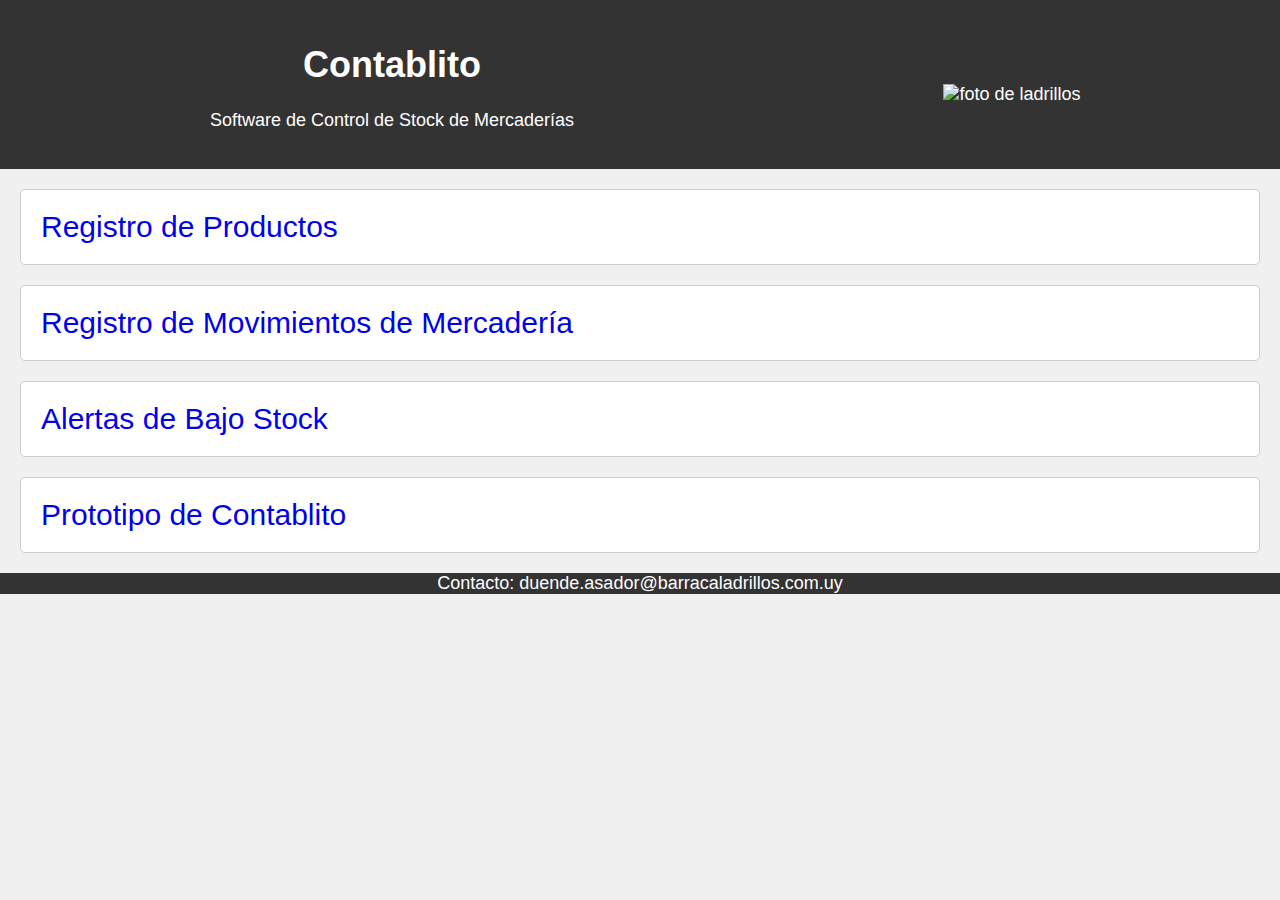
==== index.html @ 4d1c18f6 "Add some styles on index" ====
<!DOCTYPE html>
<html lang="es">

<head>
    <meta charset="UTF-8">
    <meta name="viewport" content="width=device-width, initial-scale=1.0">
    <title>Contablito - Software de Control de Stock de Mercadería</title>
    <link rel="stylesheet" href="css/styles.css"> <!-- Archivo CSS para estilos -->
</head>

<body>
    <header>
        <div class="container-header">
            <div class="container-text c1">
                <h1>Contablito</h1>
                <p>Software de Control de Stock de Mercaderías</p>
            </div>
            <div class="img-container c2">
                <img src="img/ladrillos.jpg" alt="foto de ladrillos" class="image-ladrillo">
            </div>
        </div>
    </header>

    <main>
        <section id="registro-productos">
            <a href="products.html" class="boton-link">Registro de Productos</a>
        </section>

        <section id="registro-movimientos">
            <a href="movement.html" class="boton-link">Registro de Movimientos de Mercadería</a>
        </section>

        <section id="alertas-stock">
            <a href="#" class="boton-link">Alertas de Bajo Stock</a>
        </section>

        <section id="diapositiva-venta">
            <a href="#" class="boton-link">Prototipo de Contablito</a>
        </section>
    </main>

    <footer>
        <p>Contacto: duende.asador@barracaladrillos.com.uy</p>
    </footer>
</body>

</html>
---- css/styles.css ----
/* Estilos generales */
body {
    font-family: Arial, sans-serif;
    background-color: #f0f0f0;
    margin: 0;
    padding: 0;
}

header {
    background-color: #333;
    color: white;
    text-align: center;
    padding: 20px;
}

.container-header {
    display: flex;
    flex-wrap: wrap;
    flex-direction: column;
}

.container-text{
    text-align: center;
    float: none;
    margin-left: auto;
    margin-right: auto;
}


.image-ladrillo{
    width: 100%;
    margin-top: 20px;   
}

.boton-link {
    margin: 0;
    font-size: 27px;
    text-decoration: none;
}

/* Estilos para las secciones */
section {
    background-color: white;
    padding: 20px;
    margin: 20px;
    border: 1px solid #ccc;
    border-radius: 5px;
}

h2 {
    font-size: 24px;
}

/* Estilos para el footer */
footer {
    background-color: #333;
    color: white;
    text-align: center;
    padding: 10px;
}

/* Estilos para dispositivos móviles (hasta 767px) */
/* body {
    font-size: 16px;
} */


/* Estilos para tabletas y dispositivos más grandes (768px y superiores) */
@media screen and (min-width: 768px) {
    body {
        font-size: 18px;
    }

    .boton-link{
        font-size: 30px;
    }
    .container-header {
        flex-direction: row;
        justify-content: space-between;
        align-items: center;
    }

    .container-text {
        width: 60%;
    }

    .img-container {
        margin-top: 0;
        width: 40%;
    }
}
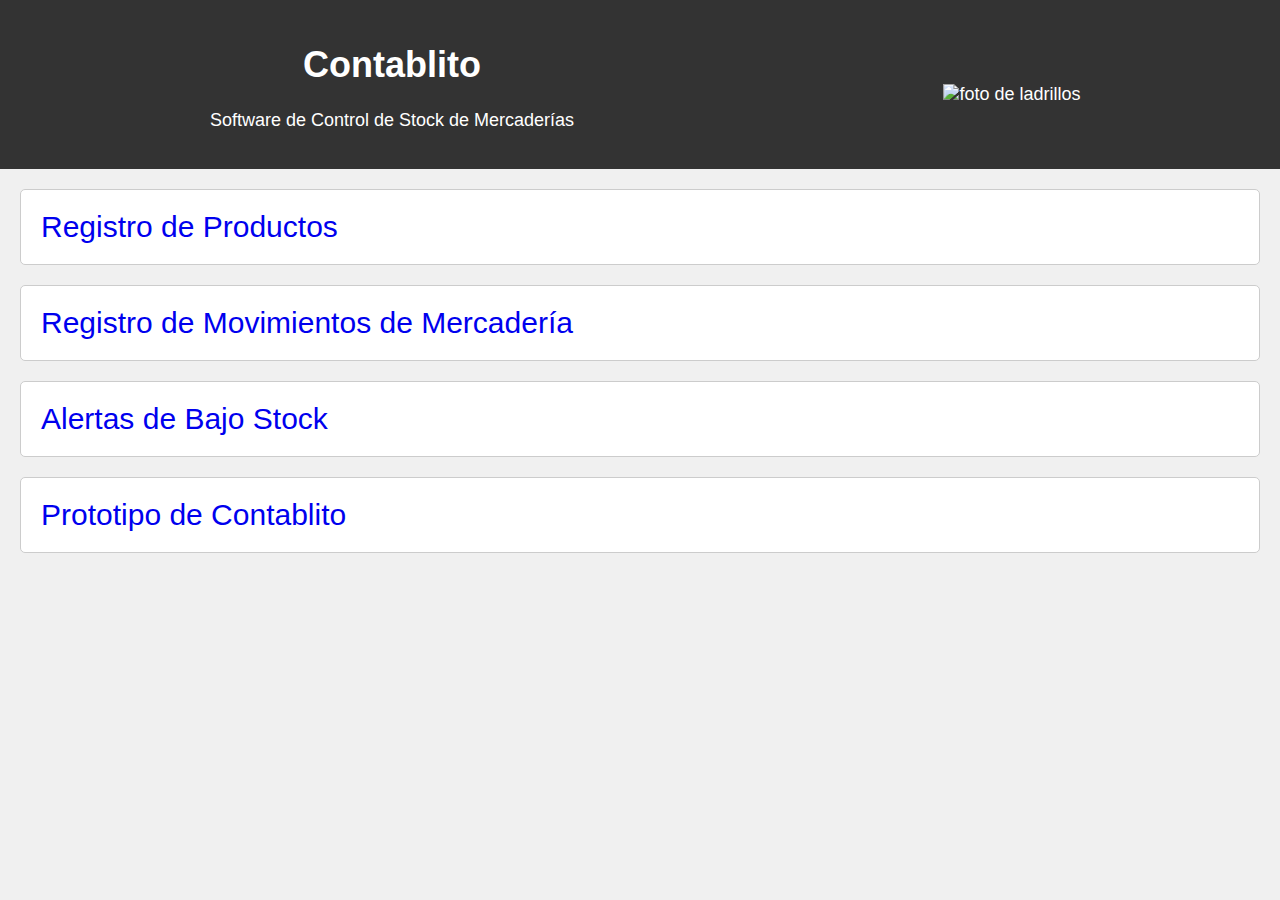
==== commit 1f1be742: "Add some styles" ====
--- a/index.html
+++ b/index.html
@@ -31,17 +31,13 @@
         </section>
 
         <section id="alertas-stock">
-            <a href="#" class="boton-link">Alertas de Bajo Stock</a>
+            <a href="lowstock.html" class="boton-link">Alertas de Bajo Stock</a>
         </section>
 
         <section id="diapositiva-venta">
             <a href="#" class="boton-link">Prototipo de Contablito</a>
         </section>
     </main>
-
-    <footer>
-        <p>Contacto: duende.asador@barracaladrillos.com.uy</p>
-    </footer>
 </body>
 
 </html>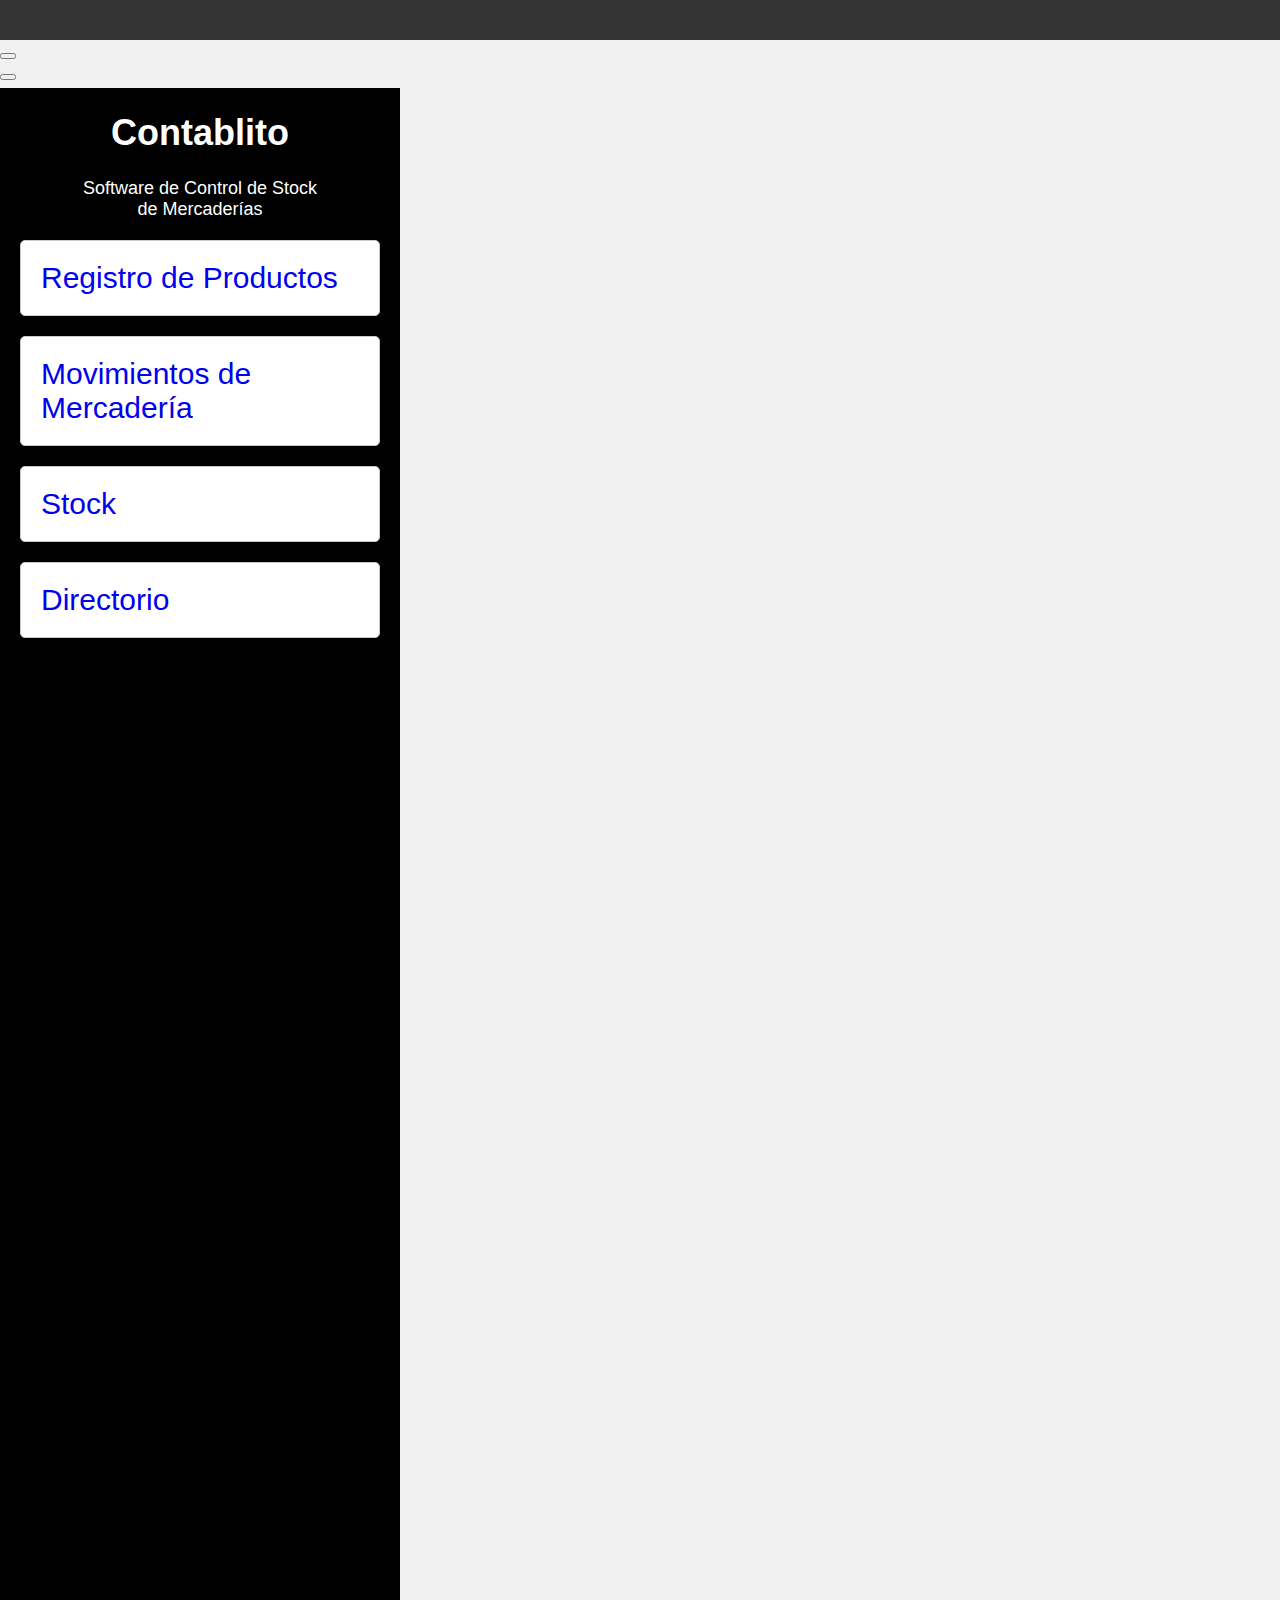
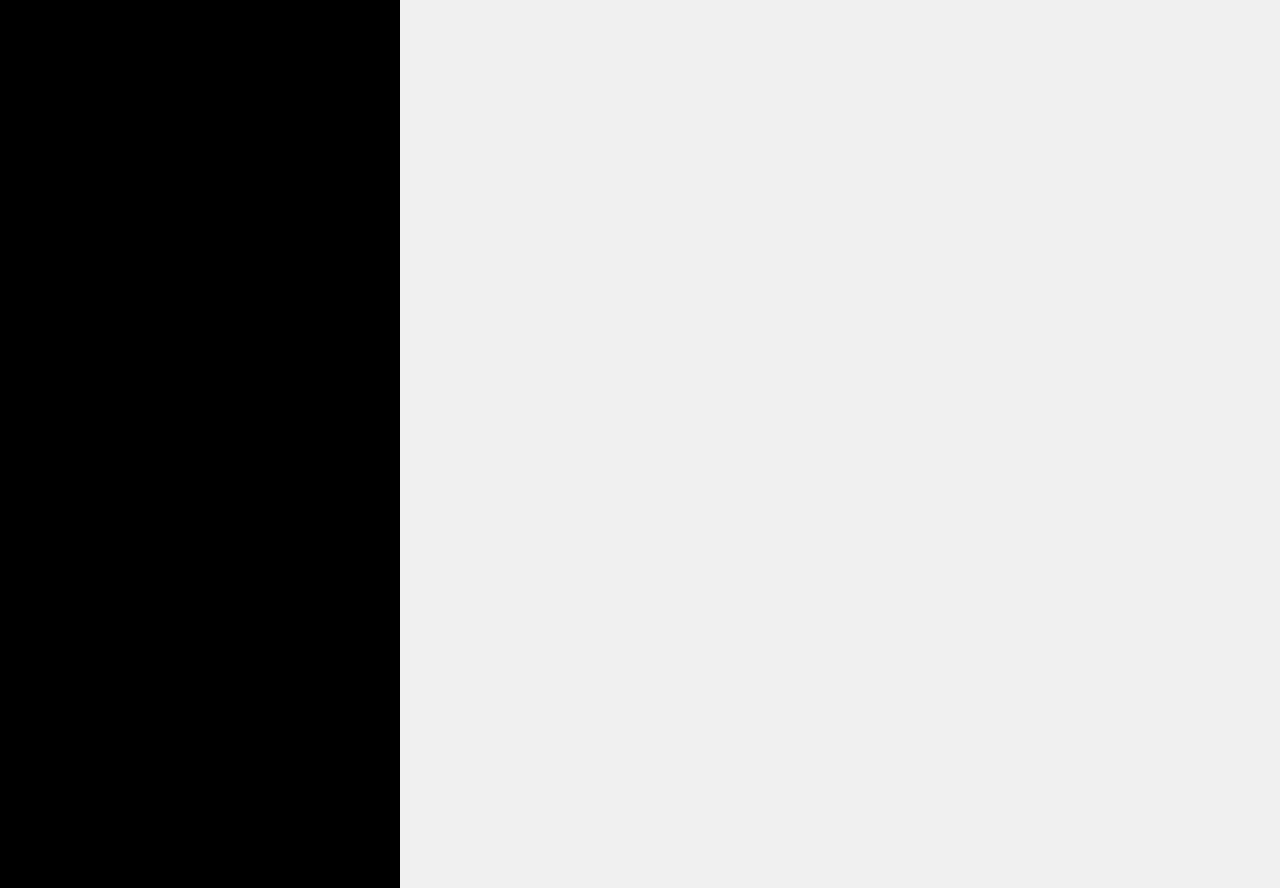
==== commit e050bc1f: "barra lateral reciclada" ====
--- a/index.html
+++ b/index.html
@@ -10,33 +10,65 @@
 
 <body>
     <header>
+        
+    </header>
+    
+
+    <main>
         <div class="container-header">
+            <nav class="navbar sticky-top navbar-expand-lg navbar-dark bg-dark p-1"> <!--se deja nav fijo-->
+                <div class="container-buscador">
+                  <div id="p-3 mb-2 bg-light text-dark">
+                    <button id="changeTheme" class="btn rounded-fill"> <i class="bi bi-sun"></i> </button><!--se crea para el modo oscuro-->
+                  </div>
+                  <button class="navbar-toggler" type="button" data-bs-toggle="collapse" data-bs-target="#navbarNav"
+                    aria-controls="navbarNav" aria-expanded="false" aria-label="Toggle navigation">
+                    <span class="navbar-toggler-icon"></span>
+                  </button>
+                  <div class="collapse navbar-collapse" id="navbarNav">
+                    <ul class="navbar-nav w-100 justify-content-between" id="barranavegacion">
+                      <li class="nav-item">
+                        <a class="nav-link active" href="index.html">Inicio</a>
+                      </li>
+                      <li class="nav-item">
+                        <a class="nav-link" href="categories.html">Categorías</a>
+                      </li>
+                      <li class="nav-item">
+                        <a class="nav-link" href="sell.html">Vender</a>
+                      </li>
+                      <li class="nav-item">
+                        <a class="nav-link" id="botonCrearCuenta" href="login.html" onclick="openForm()">Crear cuenta</a>
+                      </li>
+                      <li class="nav-item dropdown" id="login-nav">
+                    </li>
+                    
+                  </div>
+                </div>     
+                
+              </nav>
+        </div>
+
+        <div class="barra-lateral">
             <div class="container-text c1">
                 <h1>Contablito</h1>
                 <p>Software de Control de Stock de Mercaderías</p>
             </div>
-            <div class="img-container c2">
-                <img src="img/ladrillos.jpg" alt="foto de ladrillos" class="image-ladrillo">
-            </div>
-        </div>
-    </header>
-
-    <main>
         <section id="registro-productos">
             <a href="products.html" class="boton-link">Registro de Productos</a>
         </section>
 
         <section id="registro-movimientos">
-            <a href="movement.html" class="boton-link">Registro de Movimientos de Mercadería</a>
+            <a href="movement.html" class="boton-link">Movimientos de Mercadería</a>
         </section>
 
         <section id="alertas-stock">
-            <a href="lowstock.html" class="boton-link">Alertas de Bajo Stock</a>
+            <a href="lowstock.html" class="boton-link">Stock</a>
         </section>
 
         <section id="diapositiva-venta">
-            <a href="#" class="boton-link">Prototipo de Contablito</a>
+            <a href="#" class="boton-link">Directorio</a>
         </section>
+        </div>
     </main>
 </body>
 
--- a/css/styles.css
+++ b/css/styles.css
@@ -17,6 +17,7 @@
     display: flex;
     flex-wrap: wrap;
     flex-direction: column;
+    height: 3rem;
 }
 
 .container-text{
@@ -36,6 +37,15 @@
     margin: 0;
     font-size: 27px;
     text-decoration: none;
+}
+
+.barra-lateral {
+    background-color: black;
+    height: 150rem;
+    width: 25rem;
+    color: white;
+    position: absolute;
+    
 }
 
 /* Estilos para las secciones */
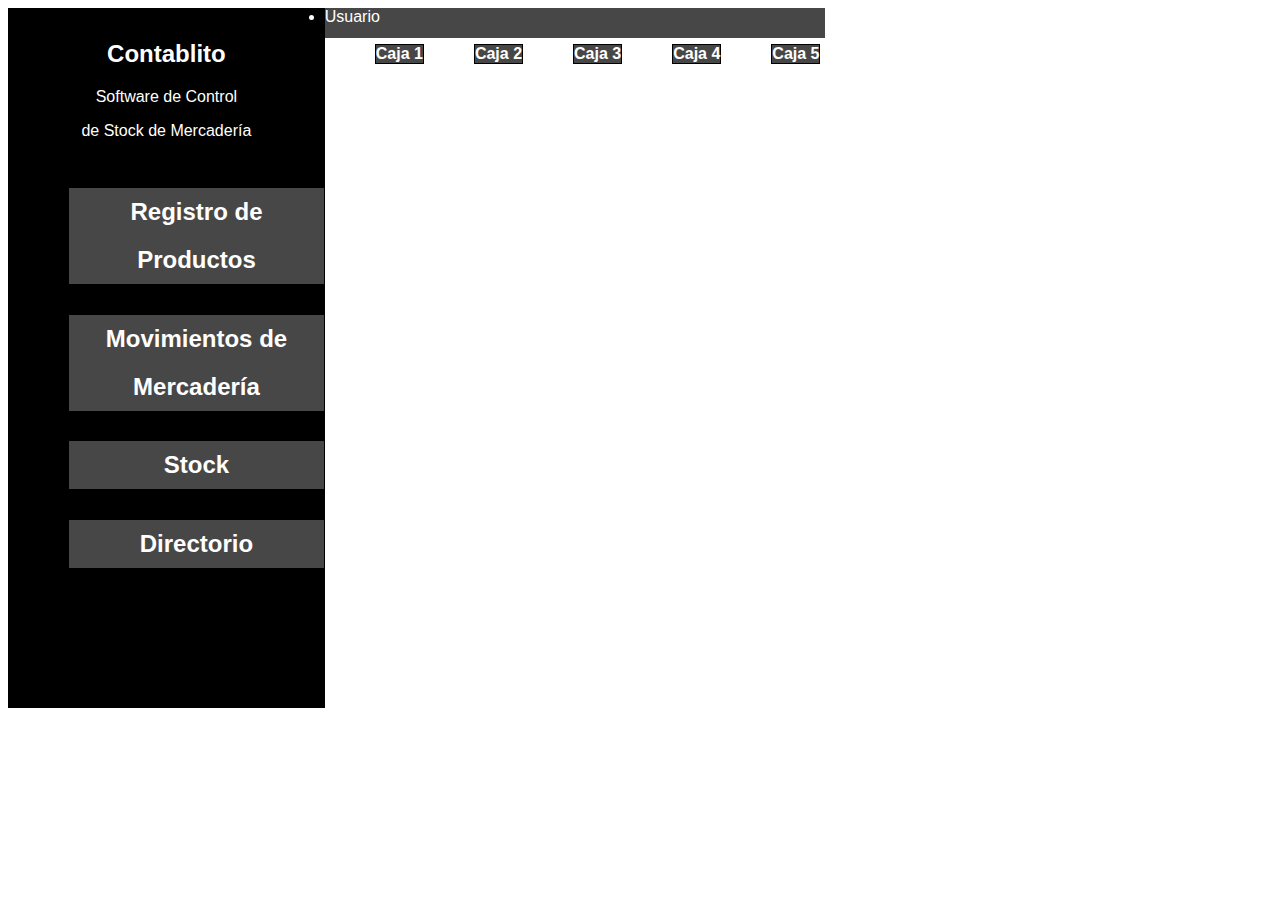
==== commit 0781029b: "Add: some styles corrections on index" ====
--- a/index.html
+++ b/index.html
@@ -1,75 +1,66 @@
 <!DOCTYPE html>
-<html lang="es">
+<html lang="en">
 
 <head>
     <meta charset="UTF-8">
     <meta name="viewport" content="width=device-width, initial-scale=1.0">
-    <title>Contablito - Software de Control de Stock de Mercadería</title>
-    <link rel="stylesheet" href="css/styles.css"> <!-- Archivo CSS para estilos -->
+    <title>Contablito - Control de Stock</title>
+    <link rel="stylesheet" href="css/styles.css">
 </head>
 
 <body>
-    <header>
-        
-    </header>
-    
 
-    <main>
-        <div class="container-header">
-            <nav class="navbar sticky-top navbar-expand-lg navbar-dark bg-dark p-1"> <!--se deja nav fijo-->
-                <div class="container-buscador">
-                  <div id="p-3 mb-2 bg-light text-dark">
-                    <button id="changeTheme" class="btn rounded-fill"> <i class="bi bi-sun"></i> </button><!--se crea para el modo oscuro-->
-                  </div>
-                  <button class="navbar-toggler" type="button" data-bs-toggle="collapse" data-bs-target="#navbarNav"
-                    aria-controls="navbarNav" aria-expanded="false" aria-label="Toggle navigation">
-                    <span class="navbar-toggler-icon"></span>
-                  </button>
-                  <div class="collapse navbar-collapse" id="navbarNav">
-                    <ul class="navbar-nav w-100 justify-content-between" id="barranavegacion">
-                      <li class="nav-item">
-                        <a class="nav-link active" href="index.html">Inicio</a>
-                      </li>
-                      <li class="nav-item">
-                        <a class="nav-link" href="categories.html">Categorías</a>
-                      </li>
-                      <li class="nav-item">
-                        <a class="nav-link" href="sell.html">Vender</a>
-                      </li>
-                      <li class="nav-item">
-                        <a class="nav-link" id="botonCrearCuenta" href="login.html" onclick="openForm()">Crear cuenta</a>
-                      </li>
-                      <li class="nav-item dropdown" id="login-nav">
-                    </li>
-                    
-                  </div>
-                </div>     
-                
-              </nav>
+    <section class="flex-container">
+        <div class="navbar c1">
+            <nav>
+                <li>Usuario</li>
+            </nav>
+            <br>
+            <div class="main c1">
+
+                <div class="caja c11">
+                    Caja 1
+                </div>
+                <div class="caja c12">
+                    Caja 2
+                </div>
+                <div class="caja c13">
+                    Caja 3
+                </div>
+                <div class="caja c14">
+                    Caja 4
+                </div>
+                <div class="caja c15">
+                    Caja 5
+                </div>
+
+            </div>
+
         </div>
 
-        <div class="barra-lateral">
-            <div class="container-text c1">
-                <h1>Contablito</h1>
-                <p>Software de Control de Stock de Mercaderías</p>
+
+        <div class="menu c2">
+            <div class="title-description">
+                <h2 class="subt">Contablito</h2>
+                <p class="description">Software de Control</p>
+                <p>de Stock de Mercadería</p>
             </div>
-        <section id="registro-productos">
-            <a href="products.html" class="boton-link">Registro de Productos</a>
-        </section>
-
-        <section id="registro-movimientos">
-            <a href="movement.html" class="boton-link">Movimientos de Mercadería</a>
-        </section>
-
-        <section id="alertas-stock">
-            <a href="lowstock.html" class="boton-link">Stock</a>
-        </section>
-
-        <section id="diapositiva-venta">
-            <a href="#" class="boton-link">Directorio</a>
-        </section>
+            <div class="container-caja">
+                <div class="caja c3">
+                    <a href="products.html" class="product">Registro de Productos</a>
+                </div>
+                <div class="caja c4">
+                    <a href="movement.html" class="movement">Movimientos de Mercadería</a>
+                </div>
+                <div class="caja c5">
+                    <a href="" class="stock">Stock</a>
+                </div>
+                <div class="caja c6">
+                    <a href="" class="directory">Directorio</a>
+                </div>
+            </div>
         </div>
-    </main>
+    </section>
 </body>
 
 </html>--- a/css/styles.css
+++ b/css/styles.css
@@ -1,82 +1,79 @@
-/* Estilos generales */
-body {
-    font-family: Arial, sans-serif;
-    background-color: #f0f0f0;
-    margin: 0;
-    padding: 0;
+body{
+    font-family: 'Lucida Sans', 'Lucida Sans Regular', 'Lucida Grande', 'Lucida Sans Unicode', Geneva, Verdana, sans-serif;
 }
 
-header {
-    background-color: #333;
-    color: white;
-    text-align: center;
-    padding: 20px;
-}
-
-.container-header {
+.flex-container{
     display: flex;
-    flex-wrap: wrap;
-    flex-direction: column;
-    height: 3rem;
-}
-
-.container-text{
-    text-align: center;
-    float: none;
-    margin-left: auto;
-    margin-right: auto;
-}
-
-
-.image-ladrillo{
-    width: 100%;
-    margin-top: 20px;   
-}
-
-.boton-link {
-    margin: 0;
-    font-size: 27px;
-    text-decoration: none;
-}
-
-.barra-lateral {
-    background-color: black;
-    height: 150rem;
-    width: 25rem;
-    color: white;
-    position: absolute;
+    flex-flow: row wrap;
+    justify-content: flex-start;
+    height: 700px;
     
 }
 
-/* Estilos para las secciones */
-section {
-    background-color: white;
-    padding: 20px;
-    margin: 20px;
-    border: 1px solid #ccc;
-    border-radius: 5px;
+.navbar{
+    background-color: #484747;
+    height: 30px;
+    width: 500px;
+    color: white;
 }
 
-h2 {
-    font-size: 24px;
+.main{
+    display: flex;
+    flex-flow: row wrap;
+    justify-content: flex-start;
 }
 
-/* Estilos para el footer */
-footer {
-    background-color: #333;
-    color: white;
-    text-align: center;
-    padding: 10px;
+.menu{
+    background-color: black;
 }
 
-/* Estilos para dispositivos móviles (hasta 767px) */
-/* body {
-    font-size: 16px;
-} */
+.title-description{
+    margin-top: 10%;
+}
 
+a{
+    text-decoration: none;
+    color: white;
+}
+
+.container-caja{
+    margin-top: 15%;
+    margin-left: 10%;
+    justify-content:space-between;
+
+}
+
+.caja{
+    border: 1px solid black;
+    background-color: #484747;
+    font-weight: bold;
+    font-family: 'Lucida Sans', 'Lucida Sans Regular', 'Lucida Grande', 'Lucida Sans Unicode', Geneva, Verdana, sans-serif;
+    /* line-height: 120px; */
+    margin-left: 10%;
+}
+
+.c2{
+    order: 1;
+}
+
+.c1{
+    order: 2;
+}
+
+.c3, .c4, .c5, .c6{
+    text-align: center;
+    margin-bottom: 10%;
+    font-size: 1.5em;
+    line-height:2em;
+}
+
+.menu{
+    color: rgb(255, 255, 255);
+    text-align: center;
+}
 
 /* Estilos para tabletas y dispositivos más grandes (768px y superiores) */
-@media screen and (min-width: 768px) {
+/* @media screen and (min-width: 768px) {
     body {
         font-size: 18px;
     }
@@ -98,4 +95,4 @@
         margin-top: 0;
         width: 40%;
     }
-}
+} */
